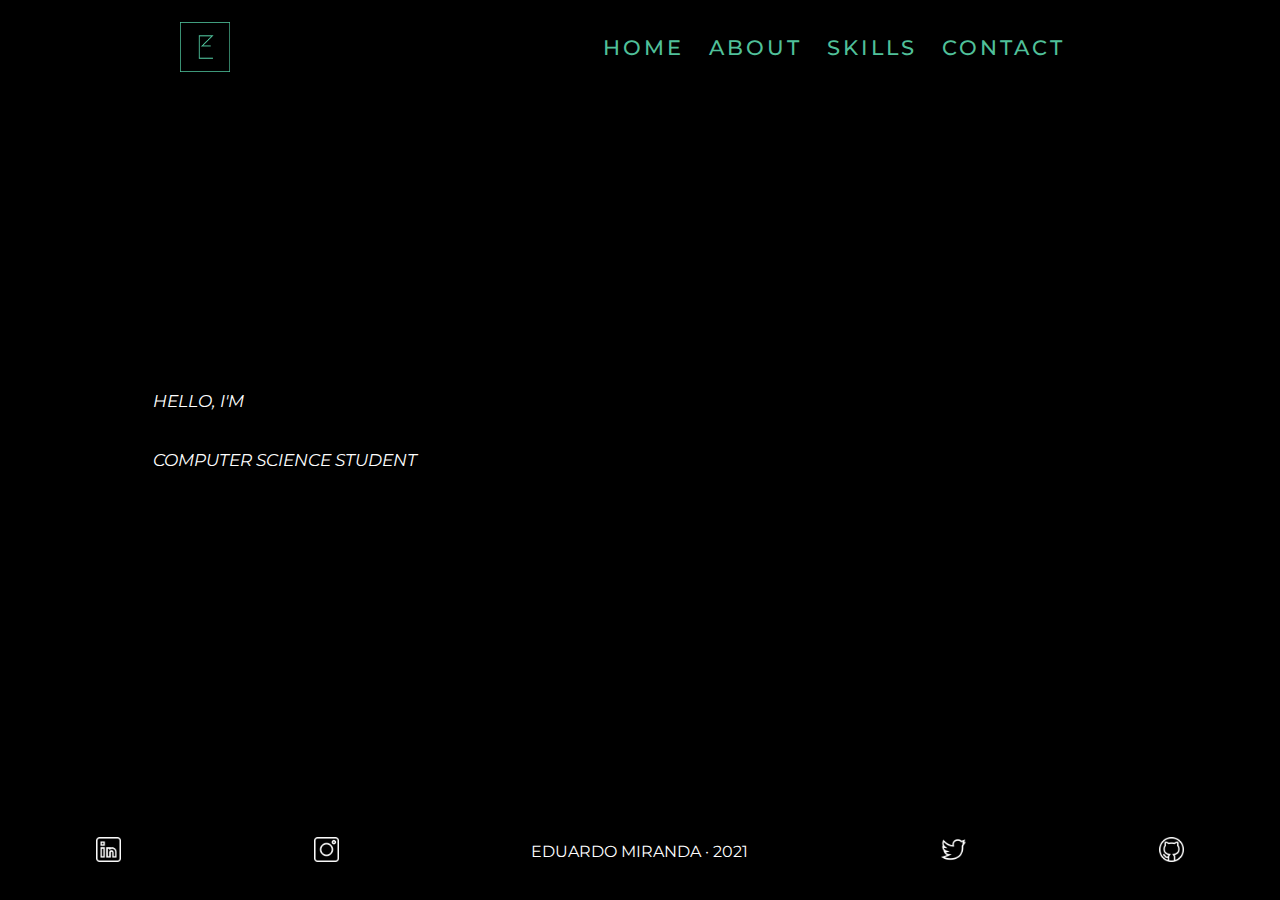
==== index.html @ f24c11f3 "Removed some animations. Added some different style to the smaller text. Made a small correction for" ====
<!DOCTYPE html>

<html> 
    <head>
        <meta charset = "UTF-8">
        <meta name = "description" content = "Eduardo Miranda's Personal Website">
        <meta name = "author" content = "Eduardo Miranda">
        <!-- <meta name = "keywords" content = "HTML, Tutorial, HTML Tutorial, Web Development"> -->
        <meta name = "viewport" content = "width = device-width, initial-scale = 1.0">
        <link rel = "icon" href = "favicon.png" type = "image/x-icon"/>
        <link rel = "shortcut icon" href = "favicon.png" type = "image/x-icon"/>
        <link rel = "stylesheet" href = "body-style.css">
        <link rel = "stylesheet" href = "nav-style.css">
        <title> Eduardo Miranda | Digital Portfolio </title>
    </head>

    <body>
        <header>
            <!-- ************************ Nav Bar ************************* -->
            <nav class = "nav-bar">
                <div class = "main-logo">
                    <a href = "index.html"><img src = "logo_transparent_short.png" alt = "Logo" width = "50"></a>
                </div>

                <ul class = "nav-links">
                    <li><a href = "index.html"> Home </a></li>
                    <li><a href = "about.html"> About </a></li>
                    <li><a href = "skills.html"> Skills </a></li>
                    <li><a href = "contact.html"> Contact </a></li>
                    <li class = "burger-menu-adjustment"></li>
                </ul>

                <div class = "burger">
                    <div class = "line1"></div>
                    <div class = "line2"></div>
                    <div class = "line3"></div>
                </div>
            </nav>
            <!-- *********************** End Nav Bar ********************** -->
        </header>

        <main class = "nav-blur">
            <!-- ********************** Landing Page ********************** -->
            <div class = "page-body">
                <div class = "main-page-content">
                    <div class = "landing-text">
                        <div class = "text-revealer" id = "revealer1">
                            <div class = "smaller-text" id = "st1"> Hello, I'm </div>
                        </div>
                        
                        <div class = "text-revealer" id = "revealer2">
                            <svg class = "main-par-1" width = "340" height = "24" viewBox = "0 0 1019 73" fill = "none" xmlns = "http://www.w3.org/2000/svg">
                                <path d="M49.464 63.856V70H1.944V2.8H48.024V8.944H9.048V32.848H43.8V38.896H9.048V63.856H49.464Z" stroke="white" stroke-width="3"/>
                                <path d="M66.1628 2.8H93.5228C100.627 2.8 106.899 4.24 112.339 7.12C117.779 9.936 122.003 13.904 125.011 19.024C128.019 24.08 129.523 29.872 129.523 36.4C129.523 42.928 128.019 48.752 125.011 53.872C122.003 58.928 117.779 62.896 112.339 65.776C106.899 68.592 100.627 70 93.5228 70H66.1628V2.8ZM93.1387 63.856C99.0267 63.856 104.179 62.704 108.595 60.4C113.011 58.032 116.435 54.8 118.867 50.704C121.299 46.544 122.515 41.776 122.515 36.4C122.515 31.024 121.299 26.288 118.867 22.192C116.435 18.032 113.011 14.8 108.595 12.496C104.179 10.128 99.0267 8.944 93.1387 8.944H73.2668V63.856H93.1387Z" stroke="white" stroke-width="3"/>
                                <path d="M172.547 70.576C163.843 70.576 157.059 68.08 152.195 63.088C147.331 58.096 144.899 50.832 144.899 41.296V2.8H152.003V41.008C152.003 48.816 153.763 54.64 157.283 58.48C160.803 62.32 165.891 64.24 172.547 64.24C179.267 64.24 184.387 62.32 187.907 58.48C191.427 54.64 193.187 48.816 193.187 41.008V2.8H200.099V41.296C200.099 50.832 197.667 58.096 192.803 63.088C188.003 68.08 181.251 70.576 172.547 70.576Z" stroke="white" stroke-width="3"/>
                                <path d="M262.244 52.048H224.804L216.74 70H209.348L240.068 2.8H247.076L277.796 70H270.308L262.244 52.048ZM259.652 46.288L243.524 10.192L227.396 46.288H259.652Z" stroke="white" stroke-width="3"/>
                                <path d="M334.801 70L319.441 48.4C317.713 48.592 315.921 48.688 314.065 48.688H296.017V70H288.913V2.8H314.065C322.641 2.8 329.361 4.848 334.225 8.944C339.089 13.04 341.521 18.672 341.521 25.84C341.521 31.088 340.177 35.536 337.489 39.184C334.865 42.768 331.089 45.36 326.161 46.96L342.577 70H334.801ZM313.873 42.64C320.529 42.64 325.617 41.168 329.137 38.224C332.657 35.28 334.417 31.152 334.417 25.84C334.417 20.4 332.657 16.24 329.137 13.36C325.617 10.416 320.529 8.944 313.873 8.944H296.017V42.64H313.873Z" stroke="white" stroke-width="3"/>
                                <path d="M358.288 2.8H385.648C392.752 2.8 399.024 4.24 404.464 7.12C409.904 9.936 414.128 13.904 417.136 19.024C420.144 24.08 421.648 29.872 421.648 36.4C421.648 42.928 420.144 48.752 417.136 53.872C414.128 58.928 409.904 62.896 404.464 65.776C399.024 68.592 392.752 70 385.648 70H358.288V2.8ZM385.264 63.856C391.152 63.856 396.304 62.704 400.72 60.4C405.136 58.032 408.56 54.8 410.992 50.704C413.424 46.544 414.64 41.776 414.64 36.4C414.64 31.024 413.424 26.288 410.992 22.192C408.56 18.032 405.136 14.8 400.72 12.496C396.304 10.128 391.152 8.944 385.264 8.944H365.392V63.856H385.264Z" stroke="white" stroke-width="3"/>
                                <path d="M466.976 70.576C460.32 70.576 454.272 69.104 448.832 66.16C443.456 63.152 439.232 59.056 436.16 53.872C433.152 48.688 431.648 42.864 431.648 36.4C431.648 29.936 433.152 24.112 436.16 18.928C439.232 13.744 443.456 9.68 448.832 6.736C454.272 3.728 460.32 2.224 466.976 2.224C473.632 2.224 479.616 3.696 484.928 6.64C490.304 9.584 494.528 13.68 497.6 18.928C500.672 24.112 502.208 29.936 502.208 36.4C502.208 42.864 500.672 48.72 497.6 53.968C494.528 59.152 490.304 63.216 484.928 66.16C479.616 69.104 473.632 70.576 466.976 70.576ZM466.976 64.24C472.288 64.24 477.088 63.056 481.376 60.688C485.664 58.256 489.024 54.928 491.456 50.704C493.888 46.416 495.104 41.648 495.104 36.4C495.104 31.152 493.888 26.416 491.456 22.192C489.024 17.904 485.664 14.576 481.376 12.208C477.088 9.776 472.288 8.56 466.976 8.56C461.664 8.56 456.832 9.776 452.48 12.208C448.192 14.576 444.8 17.904 442.304 22.192C439.872 26.416 438.656 31.152 438.656 36.4C438.656 41.648 439.872 46.416 442.304 50.704C444.8 54.928 448.192 58.256 452.48 60.688C456.832 63.056 461.664 64.24 466.976 64.24Z" stroke="white" stroke-width="3"/>
                                <path d="M613.048 2.8V70H606.232V16.24L579.833 61.456H576.472L550.073 16.528V70H543.257V2.8H549.112L578.297 52.624L607.193 2.8H613.048Z" stroke="white" stroke-width="3"/>
                                <path d="M634.944 2.8H642.048V70H634.944V2.8Z" stroke="white" stroke-width="3"/>
                                <path d="M709.801 70L694.441 48.4C692.713 48.592 690.921 48.688 689.065 48.688H671.017V70H663.913V2.8H689.065C697.641 2.8 704.361 4.848 709.225 8.944C714.089 13.04 716.521 18.672 716.521 25.84C716.521 31.088 715.177 35.536 712.489 39.184C709.865 42.768 706.089 45.36 701.161 46.96L717.577 70H709.801ZM688.873 42.64C695.529 42.64 700.617 41.168 704.137 38.224C707.657 35.28 709.417 31.152 709.417 25.84C709.417 20.4 707.657 16.24 704.137 13.36C700.617 10.416 695.529 8.944 688.873 8.944H671.017V42.64H688.873Z" stroke="white" stroke-width="3"/>
                                <path d="M775.432 52.048H737.992L729.928 70H722.536L753.256 2.8H760.264L790.984 70H783.496L775.432 52.048ZM772.84 46.288L756.712 10.192L740.584 46.288H772.84Z" stroke="white" stroke-width="3"/>
                                <path d="M858.26 2.8V70H852.404L809.204 15.472V70H802.1V2.8H807.956L851.252 57.328V2.8H858.26Z" stroke="white" stroke-width="3"/>
                                <path d="M880.194 2.8H907.554C914.658 2.8 920.93 4.24 926.37 7.12C931.81 9.936 936.034 13.904 939.042 19.024C942.05 24.08 943.554 29.872 943.554 36.4C943.554 42.928 942.05 48.752 939.042 53.872C936.034 58.928 931.81 62.896 926.37 65.776C920.93 68.592 914.658 70 907.554 70H880.194V2.8ZM907.17 63.856C913.058 63.856 918.21 62.704 922.626 60.4C927.042 58.032 930.466 54.8 932.898 50.704C935.33 46.544 936.546 41.776 936.546 36.4C936.546 31.024 935.33 26.288 932.898 22.192C930.466 18.032 927.042 14.8 922.626 12.496C918.21 10.128 913.058 8.944 907.17 8.944H887.298V63.856H907.17Z" stroke="white" stroke-width="3"/>
                                <path d="M1000.71 52.048H963.273L955.209 70H947.817L978.537 2.8H985.545L1016.27 70H1008.78L1000.71 52.048ZM998.121 46.288L981.993 10.192L965.865 46.288H998.121Z" stroke="white" stroke-width="3"/>
                            </svg>
                        </div>

                        <div class = "text-revealer" id = "revealer3">
                            <div class = "smaller-text" id = "st2"> Computer Science Student </div>
                        </div>
                    </div>

                    <div class = "landing-image-frame">                
                        <svg class = "landing-image" width="330" height="439" viewBox="0 0 724 964" fill="none" xmlns="http://www.w3.org/2000/svg" xmlns:xlink="http://www.w3.org/1999/xlink">
                            <path d="M2 2H722V962H2V2Z" fill="url(#pattern0)" stroke="#50C199" stroke-width="3"/>
                            <path d="M483 194H271V530H473.936V515.457H287.114V208.543H445.233L298.192 354.979H445.233V340.436H335.96L483 194Z" fill="#50C199" stroke="#50C199" stroke-width="3"/>
                            <path d="M12 712V12H712V712H12Z" stroke="#50C199" stroke-width="3"/>
                            <path d="M712 721H12V952H712V721Z" stroke="#50C199" stroke-width="3"/>
                            <defs>
                            <pattern id="pattern0" patternContentUnits="objectBoundingBox" width="1" height="1">
                            <use xlink:href="#image0" transform="scale(0.00138889 0.00104167)"/>
                            </pattern>
                            <image id="image0" width="720" height="960" xlink:href="[data-uri]"/>
                            </defs>
                        </svg>       
                    </div>
                </div>
            </div> 
            <!-- ******************** End Landing Page ******************** -->
        </main>

        <!-- ************************* Footer ************************* -->
        <footer class = "footer nav-blur">
            <div class = "linkedin-logo">
                <a href = "https://www.linkedin.com/in/eduardo-miranda-8105561a6" target = "_blank"><img src = "linkedin.png" alt = "My LinkedIn Account" width = "25"></a>
            </div>

            <div class = "instagram-logo">
                <a href = "https://www.instagram.com/__boris________/" target = "_blank"><img src = "instagram.png" alt = "My Twitter Account" width = "25"></a>
            </div>

            <div class = "footer-text"> Eduardo Miranda · 2021 </div>

            <div class = "twitter-logo">
                <a href = "https://www.twitter.com/__boris________" target = "_blank"><img src = "twitter.png" alt="My Twitter Account" width = "25"></a>

            </div>

            <div class = "github-logo">
                <a href = "https://github.com/borisdvlpr" target = "_blank"><img src = "github.png" alt = "My GitHub Account" width = "25"></a>
            </div>
        </footer>
        <!-- *********************** End Footer *********************** -->
        
        <script src = "app.js" type = "text/javascript"></script>
    </body>
</html>
---- body-style.css ----
@import url('https://fonts.googleapis.com/css2?family=Montserrat:wght@100;400;700&display=swap');

/******************* General Pages *******************/
* {
    margin: 0;                                  /* by removing all margin and padding, it's easier to give margins and paddings individually. */
    padding: 0;
    box-sizing: border-box;                     /* */
}

body {
    width: 100%;
    background-color: black;
    font-family: 'Montserrat', sans-serif;
    animation: fade 1.2s 1 ease-in-out;
}

.page-body {                                    /* Classed used for defining the main container of every page, with a margin of 45px for the nav bar */ 
    margin-top: 45px;
    display: flex;
    flex-direction: column;
}

.main-page-content {
    min-height: 85.6vh;
    display: flex;
    flex-direction: row;
    flex-wrap: wrap;
    align-items: center;
    justify-content: space-around;
}

.error-class {
    display: flex;
    flex-direction: column;
    flex-wrap: wrap;
    align-items: center;
    color: white;
}

.loading-image {
    margin-bottom: 25px;
    animation-name: loadingImage;
    animation-duration: 2s;
    animation-delay: 1s;
    animation-iteration-count: infinite;
}
/***************** End General Pages *****************/


/******************* Landing Page ********************/
.landing-text {
    display: flex;
    flex-direction: column;
    /* animation: rightToLeftFade 3s 1 ease-in-out; */
}

.smaller-text {
    color: white;
    font-size: 17px;
    font-weight: 400;
    text-transform: uppercase;
    font-style: italic;
}

#st1 {
    margin-bottom: 7px;
    animation: topToBottomFade 2.3s 1 ease-in-out;
}

.main-par-1 {
    animation: fillLetters 0.5s ease-in-out forwards 3.85s;
}

.main-par-1 path:nth-child(1) {
    stroke-dasharray: 376.89593505859375px;                     /* stroke-dasharray: VALUE; will add a stroke to the line with spaces = VALUEpx */
    stroke-dashoffset: 376.89593505859375px;                    /* stroke-dashoffset: VALUE; will move the stroke VALUEpx from it's original position */
    animation: lineAnimation 2s ease forwards;
}

.main-par-1 path:nth-child(2) {
    stroke-dasharray: 417.6553955078125px;                     
    stroke-dashoffset: 417.6553955078125px;
    animation: lineAnimation 2s ease forwards 0.2s;
}

.main-par-1 path:nth-child(3) {
    stroke-dasharray: 330.16705322265625px;                     
    stroke-dashoffset: 330.16705322265625px;
    animation: lineAnimation 2s ease forwards 0.4s;
}

.main-par-1 path:nth-child(4) {
    stroke-dasharray: 357.7920837402344;                     
    stroke-dashoffset: 357.7920837402344px;
    animation: lineAnimation 2s ease forwards 0.6s;
}

.main-par-1 path:nth-child(5) {
    stroke-dasharray: 405.3021545410156px;                     
    stroke-dashoffset: 405.3021545410156px;
    animation: lineAnimation 2s ease forwards 0.8s;
}

.main-par-1 path:nth-child(6) {
    stroke-dasharray: 417.6546630859375px;                     
    stroke-dashoffset: 417.6546630859375px;
    animation: lineAnimation 2s ease forwards 1.0s;
}

.main-par-1 path:nth-child(7) {
    stroke-dasharray: 397.04876708984375;                     
    stroke-dashoffset: 397.04876708984375px;
    animation: lineAnimation 2s ease forwards 1.2s;
}

.main-par-1 path:nth-child(8) {
    stroke-dasharray: 490.1424865722656px;                     
    stroke-dashoffset: 490.1424865722656px;
    animation: lineAnimation 2s ease forwards 1.4s;
}

.main-par-1 path:nth-child(9) {
    stroke-dasharray: 148.60800170898438px;                     
    stroke-dashoffset: 148.60800170898438px;
    animation: lineAnimation 2s ease forwards 1.6s;
}

.main-par-1 path:nth-child(10) {
    stroke-dasharray: 405.302001953125px;                     
    stroke-dashoffset: 405.302001953125px;
    animation: lineAnimation 2s ease forwards 1.8s;
}

.main-par-1 path:nth-child(11) {
    stroke-dasharray: 357.7921447753906px;                     
    stroke-dashoffset: 357.7921447753906px;
    animation: lineAnimation 2s ease forwards 2.0s;
}

.main-par-1 path:nth-child(12) {
    stroke-dasharray: 408.47332763671875px;                     
    stroke-dashoffset: 408.47332763671875px;
    animation: lineAnimation 2s ease forwards 2.2s;
}

.main-par-1 path:nth-child(13) {
    stroke-dasharray: 417.65478515625px;                     
    stroke-dashoffset: 417.65478515625px;
    animation: lineAnimation 2s ease forwards 2.4s;
}

.main-par-1 path:nth-child(14) {
    stroke-dasharray: 357.7955627441406px;                     
    stroke-dashoffset: 357.7955627441406px;
    animation: lineAnimation 2s ease forwards 2.6s;
}

#st2 {
    margin-top: 4px;
    animation: bottomToTopFade 2.3s 1 ease-in-out;
}

.landing-image {
    fill-opacity: 0;
    animation: fillImage 3s 1 ease-in-out forwards 2.4s;
}

.landing-image path:nth-child(1) {
    stroke-dasharray: 3360px;
    stroke-dashoffset: 3360px;
    animation: lineAnimation 2.6s ease forwards;
}

.landing-image path:nth-child(2) {
    stroke-dasharray: 2103.230224609375px;
    stroke-dashoffset: 2103.230224609375px;
    animation: lineAnimation 2.6s ease forwards;
}

.landing-image path:nth-child(3) {
    stroke-dasharray: 2800px;
    stroke-dashoffset: 2800px;
    animation: lineAnimation 2.6s ease forwards;
}

.landing-image path:nth-child(4) {
    stroke-dasharray: 1862px;
    stroke-dashoffset: 1862px;
    animation: lineAnimation 2.6s ease forwards;
}

@media screen and (max-width: 820px) {
    .main-page-content {
        flex-direction: column;
    }

    .landing-text {
        margin-top: 50px;
    }

    .landing-image {
        margin-top: 35px;
    }    
}
/***************** End Landing Page ******************/


/********************* About Page ********************/

/******************* End About Page ******************/


/********************* Skills Page *******************/

/******************* End Skills Page *****************/


/******************** Contact Page *******************/

/****************** End Contact Page *****************/


/*********************** Footer **********************/
.footer {
    background-color: black;
    bottom: 0px;
    display: flex;
    justify-content: space-around;
    align-items: center;
    min-height: 8vh;
}

.footer-text {
    text-transform: uppercase;
    color: white;
}

.linkedin-logo, .instagram-logo, .twitter-logo, .github-logo {
    filter: invert(100%);                       /* Inverts the colors of all footer logos. */
}
/********************* End Footer ********************/


/********************* Animations ********************/
@keyframes fade {                               /* Animation used for general fade */
    from { opacity: 0; }
    to { opacity: 1; }
}

@keyframes loadingImage {                       /* Animation used for the "loading" image on the unfinished pages */
    from { transform: rotate(0deg); }
    to { transform: rotate(360deg); }
}

@keyframes lineAnimation {
    to { stroke-dashoffset: 0px; }
}

@keyframes fillLetters {
    from { fill: transparent }
    to { fill: white; }
}

@keyframes fillImage {
    form { fill-opacity: 0; }
    /*
    6% { fill-opacity: 1; }
    11% { fill-opacity: 0; }
    15% { fill-opacity: 1; }
    19% { fill-opacity: 0; }
    */
    to { fill-opacity: 1; }
}

@keyframes rightToLeftFade {
    from {
        opacity: 0;
        transform: translateX(3%);
    }

    to {
        opacity: 1;
        transform: translateX(0%);
    }
}

@keyframes topToBottomFade {
    from {
        opacity: 0;
        transform: translateY(-8%);
    }

    to {
        opacity: 1;
        transform: translateY(0%);
    }
}

@keyframes bottomToTopFade {
    from {
        opacity: 0;
        transform: translateY(8%);
    }

    to {
        opacity: 1;
        transform: translateY(0%);
    }
}
/******************* End Animations ******************/
---- nav-style.css ----
/********************** Nav Bar **********************/
.nav-bar {
    position: fixed;
    top: 0;
    width: 100%;
    display: flex;                              /* a flex container expands items to fill available free space or shrinks them to prevent overflow. */
    justify-content: space-around;              /* attribute used to position the elements. every item will have space before, between and after them. */
    align-items: center;                        /* aligns items at the center of the container */
    min-height: 10.5vh;                         /* minimum height of the nav-bar */
    background-color:  black;                 /* Alt colors: rgb(31, 40, 51); */
    text-transform: uppercase;
    font-weight: 500;                           /* Montserrat font only goes to weight: 500 before getting bold*/
}

.main-logo {
    margin-top: 3px;
}

.nav-links {
    display: flex;
    justify-content: space-around;
    width: 40%;                                 /* nav bar will occupy 30% of the space where it's inserted in */
}

.nav-links li {
    list-style: none;                           /* removes any list style, like the dots */
    padding: 7px 7px 7px 10px;
    border-radius: 5px;
}

.nav-links li:hover {
    animation: blackToWhiteNavBackground 1s forwards;
}

.burger-menu-adjustment {
    opacity: 0;
}

.nav-links a {
    color: rgb(80, 193, 154);
    text-decoration: none;                      /* removes any link style, like the underline */
    letter-spacing: 3px;
    font-size: 1.3em;
}

@keyframes blackToWhiteNavBackground {
    0%    {background-color: rgb(31, 40, 51);}
    5%    {background-color: rgb(43, 43, 43);}
    10%    {background-color: rgb(55, 55, 55);}
    15%    {background-color: rgb(67, 67, 67);}
    20%    {background-color: rgb(79, 79, 79);}
    25%    {background-color: rgb(91, 91, 91);}
    30%    {background-color: rgb(103, 103, 103);}
    35%    {background-color: rgb(115, 115, 115);}
    40%    {background-color: rgb(127, 127, 127);}
    45%    {background-color: rgb(139, 139, 139);}
    50%    {background-color: rgb(151, 151, 151);}
    55%    {background-color: rgb(163, 163, 163);}
    60%    {background-color: rgb(175, 175, 175);}
    65%    {background-color: rgb(187, 187, 187);}
    70%    {background-color: rgb(199, 199, 199);}
    75%    {background-color: rgb(211, 211, 211);}
    80%    {background-color: rgb(223, 223, 223);}
    85%    {background-color: rgb(235, 235, 235);}
    90%    {background-color: rgb(249, 249, 249);}
    95%    {background-color: rgb(255, 255, 255);}
    100%    {background-color: rgb(255, 255, 255);}
}
/******************** End Nav Bar ********************/


/******************** Burger Menu ********************/
.burger {
    display: none;                              /* starts invisible, because it only works on certain screens */
}

.burger div {                                   /* defines the 3 lines of the burger menu "icon" */
    width: 25px;                                /* width of each stripe */
    height: 3px;                                /* height of each stripe */
    background-color: rgb(80, 193, 154);      /* defines the color of the burger menu "icon" */
    margin: 5px;                                /* margin between the stripes */
    border-radius: 50px;
    transition: all 0.3s ease;
}

@media screen and (max-width: 1179px) {
    .nav-links {
        width: 55%;
    }
}

/*
@media screen and (max-width: 1024px) {
    .nav-links {
        max-width: 60%;
    }
}
*/

@media screen and (max-width: 768px) {
    body {
        overflow-x: hidden;                     /* unables the browser to scroll horizontally (to the hidden burger menu). NOTE: when viewport is present on the HTML, overflow is ignored. */
    }

    .nav-links {
        position: fixed;                        /* fixes the position of the burger menu so that in mobile devices scrolling sideways doesn't show the white bar (fixes the problem described on line's 15 NOTE) */
        right: 0px;
        height: 92vh;
        top: 10.50vh;
        background-color: white;
        display: flex;
        flex-direction: column;
        align-items: center;
        width: 60%;
        transform: translateX(100%);            /* moves the entire burger menu off the screen, to stay hidden */
        transition: transform 0.7s ease-in-out; /* transition of the burger menu. takes 0.7s and makes it smoother on the beginning and the end */
    }

    .nav-links li {
        opacity: 0;                             /* hides the burger menu elements */
    }

    .burger {
        display: block;                         /* displays the items on top of each other */
        cursor: pointer;                        /* adds a pointer to the burger menu "icon", which makes it clickable */
    }
}

.nav-active {
    transform: translateX(0%);                  /* Unhides the burger menu */
}

@keyframes navLinkFade {                        /* animation responsible for the fade in of the burger menu elements */
    from {
        opacity: 0;
        transform: translateX(50px);
    }

    to {
        opacity: 1;
        transform: translateX(0);
    }
}

.toggle .line1 {                    
    transform: rotate(-45deg) translate(-5px, 6px);
}

.toggle .line2 {
    opacity: 0;
}

.toggle .line3 {
    transform: rotate(45deg) translate(-5px, -6px);
}
/****************** Burger Menu End ******************/
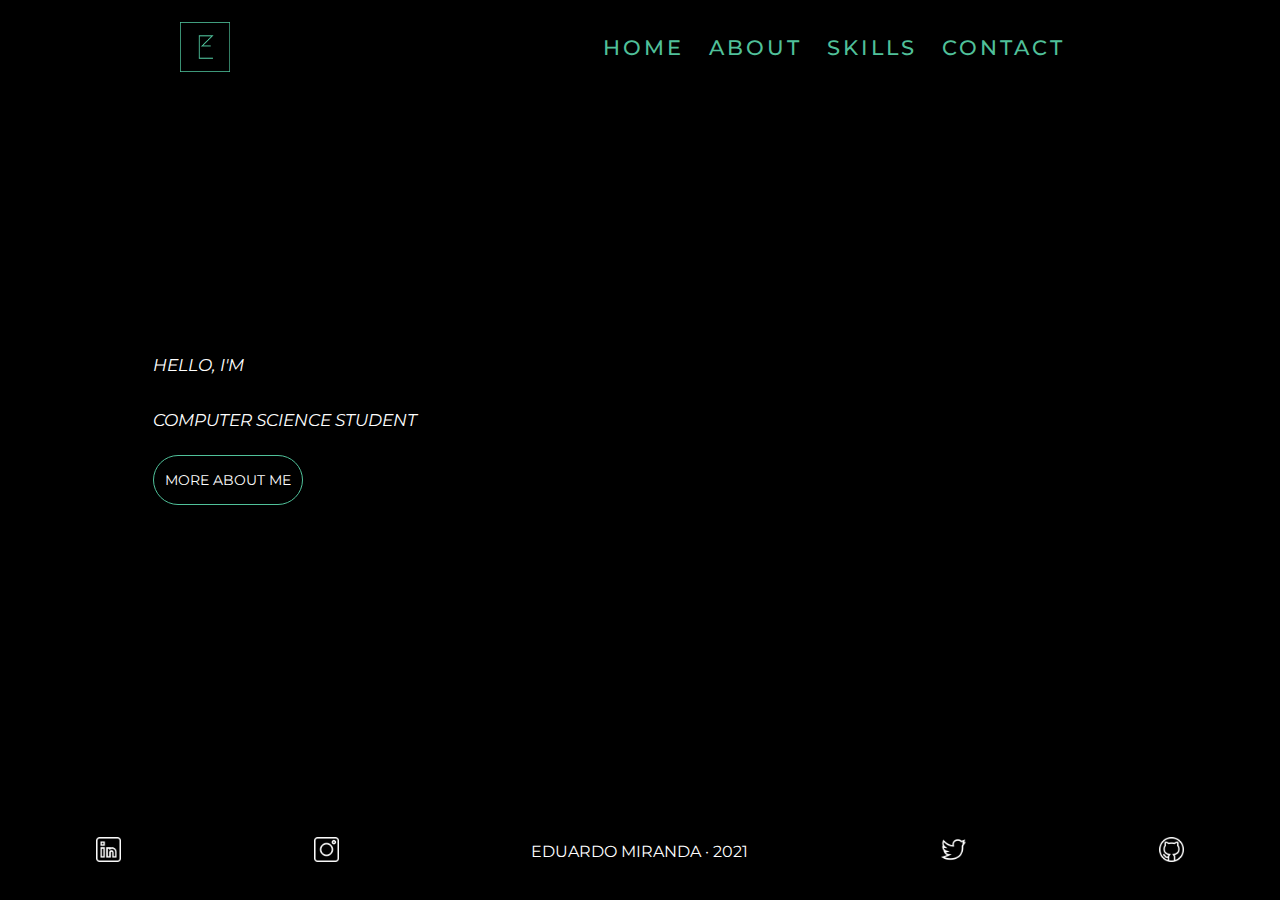
==== commit d0ca605c: "Added the more about me button to the landing page. Small corrections on dimentions for mobile devic" ====
--- a/index.html
+++ b/index.html
@@ -43,33 +43,29 @@
             <!-- ********************** Landing Page ********************** -->
             <div class = "page-body">
                 <div class = "main-page-content">
-                    <div class = "landing-text">
-                        <div class = "text-revealer" id = "revealer1">
-                            <div class = "smaller-text" id = "st1"> Hello, I'm </div>
-                        </div>
+                    <div class = "landing-content">
+                        <div class = "smaller-text" id = "st1"> Hello, I'm </div>
                         
-                        <div class = "text-revealer" id = "revealer2">
-                            <svg class = "main-par-1" width = "340" height = "24" viewBox = "0 0 1019 73" fill = "none" xmlns = "http://www.w3.org/2000/svg">
-                                <path d="M49.464 63.856V70H1.944V2.8H48.024V8.944H9.048V32.848H43.8V38.896H9.048V63.856H49.464Z" stroke="white" stroke-width="3"/>
-                                <path d="M66.1628 2.8H93.5228C100.627 2.8 106.899 4.24 112.339 7.12C117.779 9.936 122.003 13.904 125.011 19.024C128.019 24.08 129.523 29.872 129.523 36.4C129.523 42.928 128.019 48.752 125.011 53.872C122.003 58.928 117.779 62.896 112.339 65.776C106.899 68.592 100.627 70 93.5228 70H66.1628V2.8ZM93.1387 63.856C99.0267 63.856 104.179 62.704 108.595 60.4C113.011 58.032 116.435 54.8 118.867 50.704C121.299 46.544 122.515 41.776 122.515 36.4C122.515 31.024 121.299 26.288 118.867 22.192C116.435 18.032 113.011 14.8 108.595 12.496C104.179 10.128 99.0267 8.944 93.1387 8.944H73.2668V63.856H93.1387Z" stroke="white" stroke-width="3"/>
-                                <path d="M172.547 70.576C163.843 70.576 157.059 68.08 152.195 63.088C147.331 58.096 144.899 50.832 144.899 41.296V2.8H152.003V41.008C152.003 48.816 153.763 54.64 157.283 58.48C160.803 62.32 165.891 64.24 172.547 64.24C179.267 64.24 184.387 62.32 187.907 58.48C191.427 54.64 193.187 48.816 193.187 41.008V2.8H200.099V41.296C200.099 50.832 197.667 58.096 192.803 63.088C188.003 68.08 181.251 70.576 172.547 70.576Z" stroke="white" stroke-width="3"/>
-                                <path d="M262.244 52.048H224.804L216.74 70H209.348L240.068 2.8H247.076L277.796 70H270.308L262.244 52.048ZM259.652 46.288L243.524 10.192L227.396 46.288H259.652Z" stroke="white" stroke-width="3"/>
-                                <path d="M334.801 70L319.441 48.4C317.713 48.592 315.921 48.688 314.065 48.688H296.017V70H288.913V2.8H314.065C322.641 2.8 329.361 4.848 334.225 8.944C339.089 13.04 341.521 18.672 341.521 25.84C341.521 31.088 340.177 35.536 337.489 39.184C334.865 42.768 331.089 45.36 326.161 46.96L342.577 70H334.801ZM313.873 42.64C320.529 42.64 325.617 41.168 329.137 38.224C332.657 35.28 334.417 31.152 334.417 25.84C334.417 20.4 332.657 16.24 329.137 13.36C325.617 10.416 320.529 8.944 313.873 8.944H296.017V42.64H313.873Z" stroke="white" stroke-width="3"/>
-                                <path d="M358.288 2.8H385.648C392.752 2.8 399.024 4.24 404.464 7.12C409.904 9.936 414.128 13.904 417.136 19.024C420.144 24.08 421.648 29.872 421.648 36.4C421.648 42.928 420.144 48.752 417.136 53.872C414.128 58.928 409.904 62.896 404.464 65.776C399.024 68.592 392.752 70 385.648 70H358.288V2.8ZM385.264 63.856C391.152 63.856 396.304 62.704 400.72 60.4C405.136 58.032 408.56 54.8 410.992 50.704C413.424 46.544 414.64 41.776 414.64 36.4C414.64 31.024 413.424 26.288 410.992 22.192C408.56 18.032 405.136 14.8 400.72 12.496C396.304 10.128 391.152 8.944 385.264 8.944H365.392V63.856H385.264Z" stroke="white" stroke-width="3"/>
-                                <path d="M466.976 70.576C460.32 70.576 454.272 69.104 448.832 66.16C443.456 63.152 439.232 59.056 436.16 53.872C433.152 48.688 431.648 42.864 431.648 36.4C431.648 29.936 433.152 24.112 436.16 18.928C439.232 13.744 443.456 9.68 448.832 6.736C454.272 3.728 460.32 2.224 466.976 2.224C473.632 2.224 479.616 3.696 484.928 6.64C490.304 9.584 494.528 13.68 497.6 18.928C500.672 24.112 502.208 29.936 502.208 36.4C502.208 42.864 500.672 48.72 497.6 53.968C494.528 59.152 490.304 63.216 484.928 66.16C479.616 69.104 473.632 70.576 466.976 70.576ZM466.976 64.24C472.288 64.24 477.088 63.056 481.376 60.688C485.664 58.256 489.024 54.928 491.456 50.704C493.888 46.416 495.104 41.648 495.104 36.4C495.104 31.152 493.888 26.416 491.456 22.192C489.024 17.904 485.664 14.576 481.376 12.208C477.088 9.776 472.288 8.56 466.976 8.56C461.664 8.56 456.832 9.776 452.48 12.208C448.192 14.576 444.8 17.904 442.304 22.192C439.872 26.416 438.656 31.152 438.656 36.4C438.656 41.648 439.872 46.416 442.304 50.704C444.8 54.928 448.192 58.256 452.48 60.688C456.832 63.056 461.664 64.24 466.976 64.24Z" stroke="white" stroke-width="3"/>
-                                <path d="M613.048 2.8V70H606.232V16.24L579.833 61.456H576.472L550.073 16.528V70H543.257V2.8H549.112L578.297 52.624L607.193 2.8H613.048Z" stroke="white" stroke-width="3"/>
-                                <path d="M634.944 2.8H642.048V70H634.944V2.8Z" stroke="white" stroke-width="3"/>
-                                <path d="M709.801 70L694.441 48.4C692.713 48.592 690.921 48.688 689.065 48.688H671.017V70H663.913V2.8H689.065C697.641 2.8 704.361 4.848 709.225 8.944C714.089 13.04 716.521 18.672 716.521 25.84C716.521 31.088 715.177 35.536 712.489 39.184C709.865 42.768 706.089 45.36 701.161 46.96L717.577 70H709.801ZM688.873 42.64C695.529 42.64 700.617 41.168 704.137 38.224C707.657 35.28 709.417 31.152 709.417 25.84C709.417 20.4 707.657 16.24 704.137 13.36C700.617 10.416 695.529 8.944 688.873 8.944H671.017V42.64H688.873Z" stroke="white" stroke-width="3"/>
-                                <path d="M775.432 52.048H737.992L729.928 70H722.536L753.256 2.8H760.264L790.984 70H783.496L775.432 52.048ZM772.84 46.288L756.712 10.192L740.584 46.288H772.84Z" stroke="white" stroke-width="3"/>
-                                <path d="M858.26 2.8V70H852.404L809.204 15.472V70H802.1V2.8H807.956L851.252 57.328V2.8H858.26Z" stroke="white" stroke-width="3"/>
-                                <path d="M880.194 2.8H907.554C914.658 2.8 920.93 4.24 926.37 7.12C931.81 9.936 936.034 13.904 939.042 19.024C942.05 24.08 943.554 29.872 943.554 36.4C943.554 42.928 942.05 48.752 939.042 53.872C936.034 58.928 931.81 62.896 926.37 65.776C920.93 68.592 914.658 70 907.554 70H880.194V2.8ZM907.17 63.856C913.058 63.856 918.21 62.704 922.626 60.4C927.042 58.032 930.466 54.8 932.898 50.704C935.33 46.544 936.546 41.776 936.546 36.4C936.546 31.024 935.33 26.288 932.898 22.192C930.466 18.032 927.042 14.8 922.626 12.496C918.21 10.128 913.058 8.944 907.17 8.944H887.298V63.856H907.17Z" stroke="white" stroke-width="3"/>
-                                <path d="M1000.71 52.048H963.273L955.209 70H947.817L978.537 2.8H985.545L1016.27 70H1008.78L1000.71 52.048ZM998.121 46.288L981.993 10.192L965.865 46.288H998.121Z" stroke="white" stroke-width="3"/>
-                            </svg>
-                        </div>
+                        <svg class = "main-par-1" width = "340" height = "24" viewBox = "0 0 1019 73" fill = "none" xmlns = "http://www.w3.org/2000/svg">
+                            <path d="M49.464 63.856V70H1.944V2.8H48.024V8.944H9.048V32.848H43.8V38.896H9.048V63.856H49.464Z" stroke="white" stroke-width="3"/>
+                            <path d="M66.1628 2.8H93.5228C100.627 2.8 106.899 4.24 112.339 7.12C117.779 9.936 122.003 13.904 125.011 19.024C128.019 24.08 129.523 29.872 129.523 36.4C129.523 42.928 128.019 48.752 125.011 53.872C122.003 58.928 117.779 62.896 112.339 65.776C106.899 68.592 100.627 70 93.5228 70H66.1628V2.8ZM93.1387 63.856C99.0267 63.856 104.179 62.704 108.595 60.4C113.011 58.032 116.435 54.8 118.867 50.704C121.299 46.544 122.515 41.776 122.515 36.4C122.515 31.024 121.299 26.288 118.867 22.192C116.435 18.032 113.011 14.8 108.595 12.496C104.179 10.128 99.0267 8.944 93.1387 8.944H73.2668V63.856H93.1387Z" stroke="white" stroke-width="3"/>
+                            <path d="M172.547 70.576C163.843 70.576 157.059 68.08 152.195 63.088C147.331 58.096 144.899 50.832 144.899 41.296V2.8H152.003V41.008C152.003 48.816 153.763 54.64 157.283 58.48C160.803 62.32 165.891 64.24 172.547 64.24C179.267 64.24 184.387 62.32 187.907 58.48C191.427 54.64 193.187 48.816 193.187 41.008V2.8H200.099V41.296C200.099 50.832 197.667 58.096 192.803 63.088C188.003 68.08 181.251 70.576 172.547 70.576Z" stroke="white" stroke-width="3"/>
+                            <path d="M262.244 52.048H224.804L216.74 70H209.348L240.068 2.8H247.076L277.796 70H270.308L262.244 52.048ZM259.652 46.288L243.524 10.192L227.396 46.288H259.652Z" stroke="white" stroke-width="3"/>
+                            <path d="M334.801 70L319.441 48.4C317.713 48.592 315.921 48.688 314.065 48.688H296.017V70H288.913V2.8H314.065C322.641 2.8 329.361 4.848 334.225 8.944C339.089 13.04 341.521 18.672 341.521 25.84C341.521 31.088 340.177 35.536 337.489 39.184C334.865 42.768 331.089 45.36 326.161 46.96L342.577 70H334.801ZM313.873 42.64C320.529 42.64 325.617 41.168 329.137 38.224C332.657 35.28 334.417 31.152 334.417 25.84C334.417 20.4 332.657 16.24 329.137 13.36C325.617 10.416 320.529 8.944 313.873 8.944H296.017V42.64H313.873Z" stroke="white" stroke-width="3"/>
+                            <path d="M358.288 2.8H385.648C392.752 2.8 399.024 4.24 404.464 7.12C409.904 9.936 414.128 13.904 417.136 19.024C420.144 24.08 421.648 29.872 421.648 36.4C421.648 42.928 420.144 48.752 417.136 53.872C414.128 58.928 409.904 62.896 404.464 65.776C399.024 68.592 392.752 70 385.648 70H358.288V2.8ZM385.264 63.856C391.152 63.856 396.304 62.704 400.72 60.4C405.136 58.032 408.56 54.8 410.992 50.704C413.424 46.544 414.64 41.776 414.64 36.4C414.64 31.024 413.424 26.288 410.992 22.192C408.56 18.032 405.136 14.8 400.72 12.496C396.304 10.128 391.152 8.944 385.264 8.944H365.392V63.856H385.264Z" stroke="white" stroke-width="3"/>
+                            <path d="M466.976 70.576C460.32 70.576 454.272 69.104 448.832 66.16C443.456 63.152 439.232 59.056 436.16 53.872C433.152 48.688 431.648 42.864 431.648 36.4C431.648 29.936 433.152 24.112 436.16 18.928C439.232 13.744 443.456 9.68 448.832 6.736C454.272 3.728 460.32 2.224 466.976 2.224C473.632 2.224 479.616 3.696 484.928 6.64C490.304 9.584 494.528 13.68 497.6 18.928C500.672 24.112 502.208 29.936 502.208 36.4C502.208 42.864 500.672 48.72 497.6 53.968C494.528 59.152 490.304 63.216 484.928 66.16C479.616 69.104 473.632 70.576 466.976 70.576ZM466.976 64.24C472.288 64.24 477.088 63.056 481.376 60.688C485.664 58.256 489.024 54.928 491.456 50.704C493.888 46.416 495.104 41.648 495.104 36.4C495.104 31.152 493.888 26.416 491.456 22.192C489.024 17.904 485.664 14.576 481.376 12.208C477.088 9.776 472.288 8.56 466.976 8.56C461.664 8.56 456.832 9.776 452.48 12.208C448.192 14.576 444.8 17.904 442.304 22.192C439.872 26.416 438.656 31.152 438.656 36.4C438.656 41.648 439.872 46.416 442.304 50.704C444.8 54.928 448.192 58.256 452.48 60.688C456.832 63.056 461.664 64.24 466.976 64.24Z" stroke="white" stroke-width="3"/>
+                            <path d="M613.048 2.8V70H606.232V16.24L579.833 61.456H576.472L550.073 16.528V70H543.257V2.8H549.112L578.297 52.624L607.193 2.8H613.048Z" stroke="white" stroke-width="3"/>
+                            <path d="M634.944 2.8H642.048V70H634.944V2.8Z" stroke="white" stroke-width="3"/>
+                            <path d="M709.801 70L694.441 48.4C692.713 48.592 690.921 48.688 689.065 48.688H671.017V70H663.913V2.8H689.065C697.641 2.8 704.361 4.848 709.225 8.944C714.089 13.04 716.521 18.672 716.521 25.84C716.521 31.088 715.177 35.536 712.489 39.184C709.865 42.768 706.089 45.36 701.161 46.96L717.577 70H709.801ZM688.873 42.64C695.529 42.64 700.617 41.168 704.137 38.224C707.657 35.28 709.417 31.152 709.417 25.84C709.417 20.4 707.657 16.24 704.137 13.36C700.617 10.416 695.529 8.944 688.873 8.944H671.017V42.64H688.873Z" stroke="white" stroke-width="3"/>
+                            <path d="M775.432 52.048H737.992L729.928 70H722.536L753.256 2.8H760.264L790.984 70H783.496L775.432 52.048ZM772.84 46.288L756.712 10.192L740.584 46.288H772.84Z" stroke="white" stroke-width="3"/>
+                            <path d="M858.26 2.8V70H852.404L809.204 15.472V70H802.1V2.8H807.956L851.252 57.328V2.8H858.26Z" stroke="white" stroke-width="3"/>
+                            <path d="M880.194 2.8H907.554C914.658 2.8 920.93 4.24 926.37 7.12C931.81 9.936 936.034 13.904 939.042 19.024C942.05 24.08 943.554 29.872 943.554 36.4C943.554 42.928 942.05 48.752 939.042 53.872C936.034 58.928 931.81 62.896 926.37 65.776C920.93 68.592 914.658 70 907.554 70H880.194V2.8ZM907.17 63.856C913.058 63.856 918.21 62.704 922.626 60.4C927.042 58.032 930.466 54.8 932.898 50.704C935.33 46.544 936.546 41.776 936.546 36.4C936.546 31.024 935.33 26.288 932.898 22.192C930.466 18.032 927.042 14.8 922.626 12.496C918.21 10.128 913.058 8.944 907.17 8.944H887.298V63.856H907.17Z" stroke="white" stroke-width="3"/>
+                            <path d="M1000.71 52.048H963.273L955.209 70H947.817L978.537 2.8H985.545L1016.27 70H1008.78L1000.71 52.048ZM998.121 46.288L981.993 10.192L965.865 46.288H998.121Z" stroke="white" stroke-width="3"/>
+                        </svg>
 
-                        <div class = "text-revealer" id = "revealer3">
-                            <div class = "smaller-text" id = "st2"> Computer Science Student </div>
-                        </div>
+                        <div class = "smaller-text" id = "st2"> Computer Science Student </div>
+
+                        <div class = "about-me-area"><a class = "about-me-link" href = "about.html"> More About Me </a></div>
                     </div>
 
                     <div class = "landing-image-frame">                
--- a/body-style.css
+++ b/body-style.css
@@ -48,7 +48,7 @@
 
 
 /******************* Landing Page ********************/
-.landing-text {
+.landing-content {
     display: flex;
     flex-direction: column;
     /* animation: rightToLeftFade 3s 1 ease-in-out; */
@@ -160,6 +160,27 @@
     animation: bottomToTopFade 2.3s 1 ease-in-out;
 }
 
+.about-me-area {
+    width: 150px;
+    height: 50px;
+    margin-top: 25px;
+    display: flex;
+    flex-direction: column;
+    align-items: center;
+    justify-content: center;
+    border-style: solid;
+    border-radius: 100px;
+    border-width: 1px;
+    border-color: rgb(80, 193, 154);
+}
+
+.about-me-link {
+    text-decoration: none;
+    color: white;
+    font-size: 14px;
+    text-transform: uppercase;
+}
+
 .landing-image {
     fill-opacity: 0;
     animation: fillImage 3s 1 ease-in-out forwards 2.4s;
@@ -194,12 +215,12 @@
         flex-direction: column;
     }
 
-    .landing-text {
-        margin-top: 50px;
+    .page-body {
+        margin-top: 105px;
     }
 
     .landing-image {
-        margin-top: 35px;
+        margin-top: 75px;
     }    
 }
 /***************** End Landing Page ******************/
@@ -287,7 +308,7 @@
 @keyframes topToBottomFade {
     from {
         opacity: 0;
-        transform: translateY(-8%);
+        transform: translateY(-10%);
     }
 
     to {
@@ -299,7 +320,7 @@
 @keyframes bottomToTopFade {
     from {
         opacity: 0;
-        transform: translateY(8%);
+        transform: translateY(10%);
     }
 
     to {
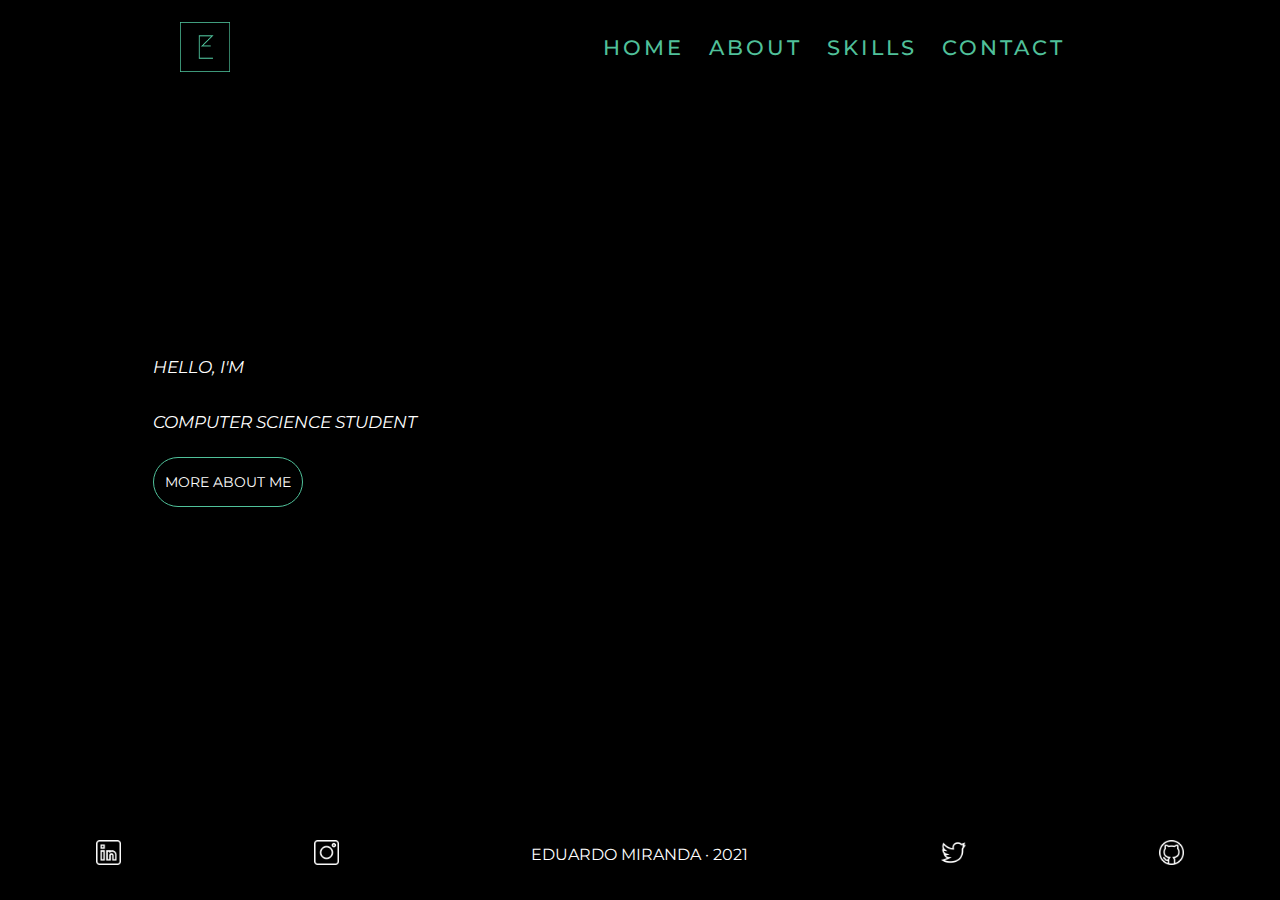
==== commit 09ea4a69: "Started adding content to the about page. Added an animation to the portrait outlined. Added some te" ====
--- a/index.html
+++ b/index.html
@@ -39,11 +39,11 @@
             <!-- *********************** End Nav Bar ********************** -->
         </header>
 
-        <main class = "nav-blur">
+        <main>
             <!-- ********************** Landing Page ********************** -->
             <div class = "page-body">
                 <div class = "main-page-content">
-                    <div class = "landing-content">
+                    <div class = "column-content">
                         <div class = "smaller-text" id = "st1"> Hello, I'm </div>
                         
                         <svg class = "main-par-1" width = "340" height = "24" viewBox = "0 0 1019 73" fill = "none" xmlns = "http://www.w3.org/2000/svg">
@@ -65,7 +65,7 @@
 
                         <div class = "smaller-text" id = "st2"> Computer Science Student </div>
 
-                        <div class = "about-me-area"><a class = "about-me-link" href = "about.html"> More About Me </a></div>
+                        <div class = "about-me-button"><a class = "about-me-link" href = "about.html"> More About Me </a></div>
                     </div>
 
                     <div class = "landing-image-frame">                
--- a/body-style.css
+++ b/body-style.css
@@ -21,12 +21,17 @@
 }
 
 .main-page-content {
-    min-height: 85.6vh;
+    min-height: 85.9vh;
     display: flex;
     flex-direction: row;
     flex-wrap: wrap;
     align-items: center;
     justify-content: space-around;
+}
+
+.column-content {
+    display: flex;
+    flex-direction: column;
 }
 
 .error-class {
@@ -48,12 +53,6 @@
 
 
 /******************* Landing Page ********************/
-.landing-content {
-    display: flex;
-    flex-direction: column;
-    /* animation: rightToLeftFade 3s 1 ease-in-out; */
-}
-
 .smaller-text {
     color: white;
     font-size: 17px;
@@ -160,7 +159,7 @@
     animation: bottomToTopFade 2.3s 1 ease-in-out;
 }
 
-.about-me-area {
+.about-me-button {
     width: 150px;
     height: 50px;
     margin-top: 25px;
@@ -174,11 +173,16 @@
     border-color: rgb(80, 193, 154);
 }
 
+.about-me-button:hover {
+    animation: fillButton 1s ease forwards;
+}
+
 .about-me-link {
     text-decoration: none;
     color: white;
     font-size: 14px;
     text-transform: uppercase;
+    padding: 14px 10px 14px 10px;
 }
 
 .landing-image {
@@ -221,13 +225,237 @@
 
     .landing-image {
         margin-top: 75px;
+        margin-bottom: 35px;
     }    
 }
 /***************** End Landing Page ******************/
 
 
 /********************* About Page ********************/
-
+.about-image {
+    margin-top: 25px;
+}
+
+.about-image path:nth-child(1) {
+    stroke-dasharray: 178.193603515625px;
+    stroke-dashoffset: 178.193603515625px;
+    animation: lineAnimation 2.6s ease forwards 0.5s;
+}
+
+.about-image path:nth-child(2) {
+    stroke-dasharray: 231.61740112304688px;
+    stroke-dashoffset: 231.61740112304688px;
+    animation: lineAnimation 2.6s ease forwards 0.5s;
+}
+
+.about-image path:nth-child(3) {
+    stroke-dasharray: 232.92282104492188px;
+    stroke-dashoffset: 232.92282104492188px;
+    animation: lineAnimation 2.6s ease forwards 0.5s;
+}
+
+.about-image path:nth-child(4) {
+    stroke-dasharray: 1930.7584228515625px;
+    stroke-dashoffset: 1930.7584228515625px;
+    animation: lineAnimation 2.6s ease forwards 0.5s;
+}
+
+.about-image path:nth-child(5) {
+    stroke-dasharray: 41.35530471801758px;
+    stroke-dashoffset: 41.35530471801758px;
+    animation: lineAnimation 2.6s ease forwards 0.5s;
+}
+
+.about-image path:nth-child(6) {
+    stroke-dasharray: 5135.8154296875px;
+    stroke-dashoffset: 5135.8154296875px;
+    animation: lineAnimation 8s ease-out forwards 1s;
+}
+
+.about-image path:nth-child(7) {
+    stroke-dasharray: 117.1259994506836px;
+    stroke-dashoffset: 117.1259994506836px;
+    animation: lineAnimation 2.6s ease forwards 0.5s;
+}
+
+.about-image path:nth-child(8) {
+    stroke-dasharray: 990.65576171875px;
+    stroke-dashoffset: 990.65576171875px;
+    animation: lineAnimation 2.6s ease forwards 0.5s;
+}
+
+.about-image path:nth-child(9) {
+    stroke-dasharray: 59.12592697143555px;
+    stroke-dashoffset: 59.12592697143555px;
+    animation: lineAnimation 2.6s ease forwards 0.5s;
+}
+
+.about-image path:nth-child(10) {
+    stroke-dasharray: 195.79405212402344px;
+    stroke-dashoffset: 195.79405212402344px;
+    animation: lineAnimation 2.6s ease forwards 0.5s;
+}
+
+.about-image path:nth-child(11) {
+    stroke-dasharray: 15.298019409179688px;
+    stroke-dashoffset: 15.298019409179688px;
+    animation: lineAnimation 2.6s ease forwards 0.5s;
+}
+
+.about-image path:nth-child(12) {
+    stroke-dasharray: 57.092735290527344px;
+    stroke-dashoffset: 57.092735290527344px;
+    animation: lineAnimation 2.6s ease forwards 0.5s;
+}
+
+.about-image path:nth-child(13) {
+    stroke-dasharray: 146.21896362304688px;
+    stroke-dashoffset: 146.21896362304688px;
+    animation: lineAnimation 2.6s ease forwards 0.5s;
+}
+
+.about-image path:nth-child(14) {
+    stroke-dasharray: 36.491966247558594px;
+    stroke-dashoffset: 36.491966247558594px;
+    animation: lineAnimation 2.6s ease forwards 0.5s;
+}
+
+.about-image path:nth-child(15) {
+    stroke-dasharray: 26.203290939331055px;
+    stroke-dashoffset: 26.203290939331055px;
+    animation: lineAnimation 2.6s ease forwards 0.5s;
+}
+
+.about-image path:nth-child(16) {
+    stroke-dasharray: 35.56035614013672px;
+    stroke-dashoffset: 35.56035614013672px;
+    animation: lineAnimation 2.6s ease forwards 0.5s;
+}
+
+.about-image path:nth-child(17) {
+    stroke-dasharray: 79.74201965332031px;
+    stroke-dashoffset: 79.74201965332031px;
+    animation: lineAnimation 2.6s ease forwards 0.5s;
+}
+
+.about-image path:nth-child(18) {
+    stroke-dasharray: 33.49245071411133px;
+    stroke-dashoffset: 33.49245071411133px;
+    animation: lineAnimation 2.6s ease forwards 0.5s;
+}
+
+.about-image path:nth-child(19) {
+    stroke-dasharray: 99.38265228271484px;
+    stroke-dashoffset: 99.38265228271484px;
+    animation: lineAnimation 2.6s ease forwards 0.5s;
+}
+
+.about-image path:nth-child(20) {
+    stroke-dasharray: 41.82054901123047px;
+    stroke-dashoffset: 41.82054901123047px;
+    animation: lineAnimation 2.6s ease forwards 0.5s;
+}
+
+.about-image path:nth-child(21) {
+    stroke-dasharray: 13.527078628540039px;
+    stroke-dashoffset: 13.527078628540039px;
+    animation: lineAnimation 2.6s ease forwards 0.5s;
+}
+
+.about-image path:nth-child(22) {
+    stroke-dasharray: 98.37309265136719px;
+    stroke-dashoffset: 98.37309265136719px;
+    animation: lineAnimation 2.6s ease forwards 0.5s;
+}
+
+.about-image path:nth-child(23) {
+    stroke-dasharray: 15.919197082519531px;
+    stroke-dashoffset: 15.919197082519531px;
+    animation: lineAnimation 2.6s ease forwards 0.5s;
+}
+
+.about-image path:nth-child(24) {
+    stroke-dasharray: 242.05819702148438px;
+    stroke-dashoffset: 242.05819702148438px;
+    animation: lineAnimation 2.6s ease forwards 0.5s;
+}
+
+.about-image path:nth-child(25) {
+    stroke-dasharray: 53.62704849243164px;
+    stroke-dashoffset: 53.62704849243164px;
+    animation: lineAnimation 2.6s ease forwards 0.5s;
+}
+
+.about-header {
+    opacity: 0;
+    color: white;
+    font-size: 36px;
+    text-transform: uppercase;
+    font-style: italic;
+    animation: fade 3s ease-out .9s forwards; 
+}
+
+.text-revealer {
+    margin-bottom: 35px;
+    align-self: flex-start;
+    position: relative;
+    display: inline-block;
+    overflow: hidden;
+}
+
+.text-revealer::before {
+    content: '';
+    position: absolute;
+    top: 0;
+    right: 0;
+    height: 100%;
+    z-index: 1;
+    background-color: white;
+}
+
+#revealer1::before {
+    animation: showText 1s ease .8s;
+}
+
+.about-par {
+    color: white;
+    max-width: 550px;
+    font-size: 16px;
+    text-transform: uppercase;
+    font-style: italic;
+    align-self: stretch;
+}
+
+@media screen and (max-width: 1100px) {
+    .main-page-content {
+        flex-direction: column;
+    }
+
+    .page-body {
+        margin-top: 105px;
+    }
+    .text-revealer {
+        align-self: center;
+        margin-top: 30px;
+    }
+    
+    .about-par {
+        max-width: 850px;
+        margin-bottom: 35px;
+    }
+}
+
+@media screen and (max-width: 920px) {
+    .about-par {
+        max-width: 550px;
+    }
+}
+
+@media screen and (max-width: 630px) {
+    .about-par {
+        max-width: 420px;
+    }
+}
 /******************* End About Page ******************/
 
 
@@ -273,16 +501,21 @@
     to { transform: rotate(360deg); }
 }
 
-@keyframes lineAnimation {
+@keyframes lineAnimation {                      /* Animation used to fill the lines in all stroke animations */
     to { stroke-dashoffset: 0px; }
 }
 
-@keyframes fillLetters {
+@keyframes fillLetters {                        /* Animation used to fill the letters of the main paragraph on the landing page */
     from { fill: transparent }
     to { fill: white; }
 }
 
-@keyframes fillImage {
+@keyframes fillButton {                         /* Animation used to fill the "MORE ABOUT ME" button on the landing page */
+    from { background-color: transparent; }
+    to { background-color: rgb(80, 193, 154); }
+}
+
+@keyframes fillImage {                          /* Animation used to fill the image on the landing page */
     form { fill-opacity: 0; }
     /*
     6% { fill-opacity: 1; }
@@ -293,6 +526,23 @@
     to { fill-opacity: 1; }
 }
 
+@keyframes showText {                           /* Animation used to "swipe" the div of the About Me page header */ 
+    0% {
+        width: 0;
+        left: 0;
+    }
+
+    50% {
+        width: 210px;
+        left: 0;
+    }
+
+    100% {
+        width: 0;
+        left: 210px;
+    }
+}
+
 @keyframes rightToLeftFade {
     from {
         opacity: 0;
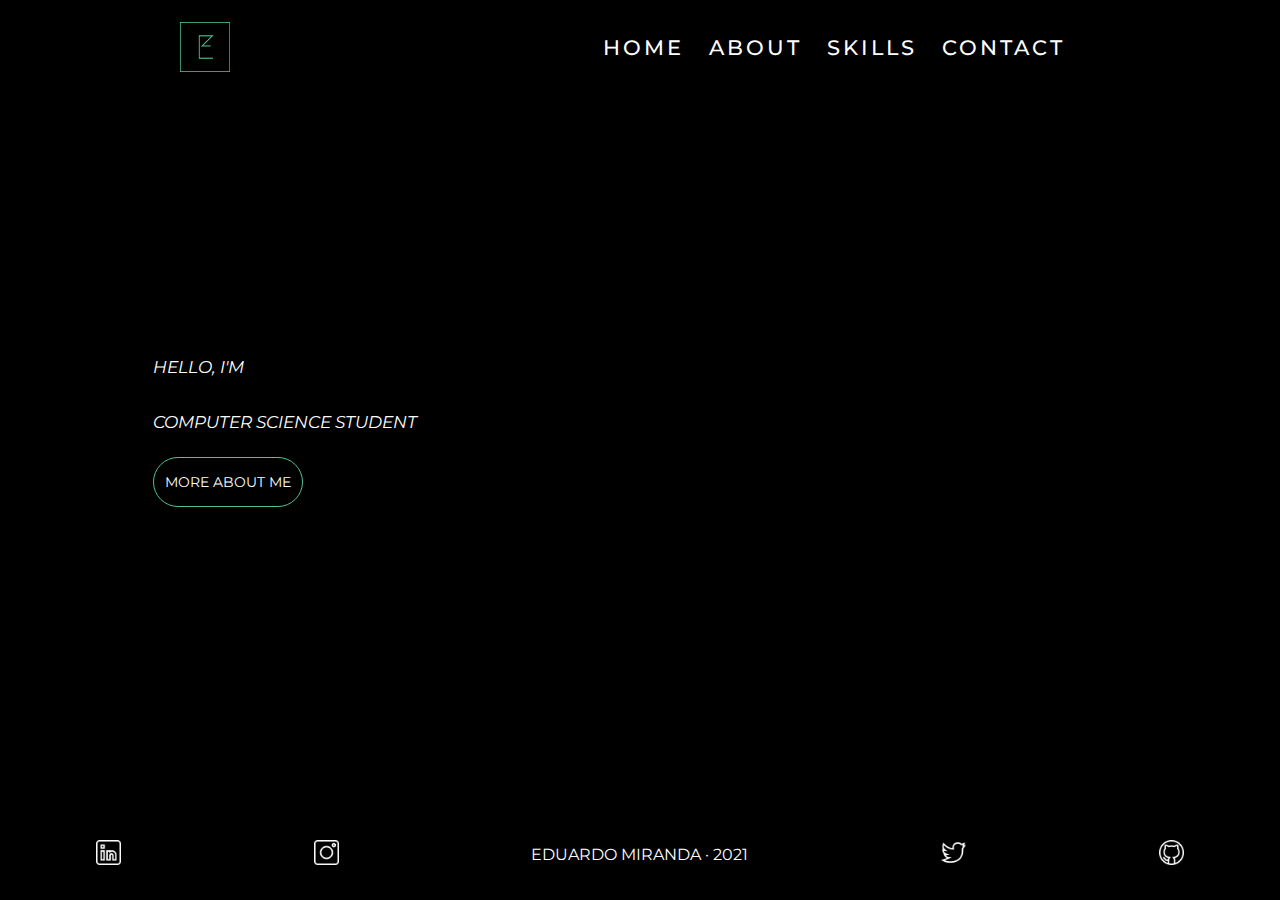
==== commit 2dc269ea: "Git Test Commit." ====
--- a/index.html
+++ b/index.html
@@ -1,6 +1,6 @@
 <!DOCTYPE html>
 
-<html> 
+<html lang = "en"> 
     <head>
         <meta charset = "UTF-8">
         <meta name = "description" content = "Eduardo Miranda's Personal Website">
--- a/body-style.css
+++ b/body-style.css
@@ -220,7 +220,7 @@
     }
 
     .page-body {
-        margin-top: 105px;
+        margin-top: 120px;
     }
 
     .landing-image {
@@ -388,10 +388,7 @@
 
 .about-header {
     opacity: 0;
-    color: white;
     font-size: 36px;
-    text-transform: uppercase;
-    font-style: italic;
     animation: fade 3s ease-out .9s forwards; 
 }
 
@@ -426,17 +423,22 @@
     align-self: stretch;
 }
 
-@media screen and (max-width: 1100px) {
+@media screen and (max-width: 1150px) {
+    .page-body {
+        margin-top: 160px;
+    }
+
     .main-page-content {
         flex-direction: column;
     }
 
-    .page-body {
-        margin-top: 105px;
-    }
+    .about-image {
+        margin-top: -40px;
+    }
+
     .text-revealer {
+        margin-top: 45px;
         align-self: center;
-        margin-top: 30px;
     }
     
     .about-par {
@@ -446,6 +448,19 @@
 }
 
 @media screen and (max-width: 920px) {
+    .page-body {
+        margin-top: 120px;
+    }
+
+    .about-image {
+        max-width: 353px;
+        max-height: 469px;
+    }
+
+    .text-revealer {
+        margin-top: 0px;
+    }
+
     .about-par {
         max-width: 550px;
     }
@@ -453,7 +468,7 @@
 
 @media screen and (max-width: 630px) {
     .about-par {
-        max-width: 420px;
+        max-width: 390px;
     }
 }
 /******************* End About Page ******************/
--- a/nav-style.css
+++ b/nav-style.css
@@ -37,13 +37,14 @@
 }
 
 .nav-links a {
-    color: rgb(80, 193, 154);
+    color: white;                             /* rgb(80, 193, 154); */
     text-decoration: none;                      /* removes any link style, like the underline */
     letter-spacing: 3px;
     font-size: 1.3em;
 }
 
 @keyframes blackToWhiteNavBackground {
+    /*
     0%    {background-color: rgb(31, 40, 51);}
     5%    {background-color: rgb(43, 43, 43);}
     10%    {background-color: rgb(55, 55, 55);}
@@ -65,6 +66,15 @@
     90%    {background-color: rgb(249, 249, 249);}
     95%    {background-color: rgb(255, 255, 255);}
     100%    {background-color: rgb(255, 255, 255);}
+    */
+
+    from {
+        background-color: black;
+    }
+
+    to {
+        background-color: rgb(80, 193, 154);
+    }
 }
 /******************** End Nav Bar ********************/
 
